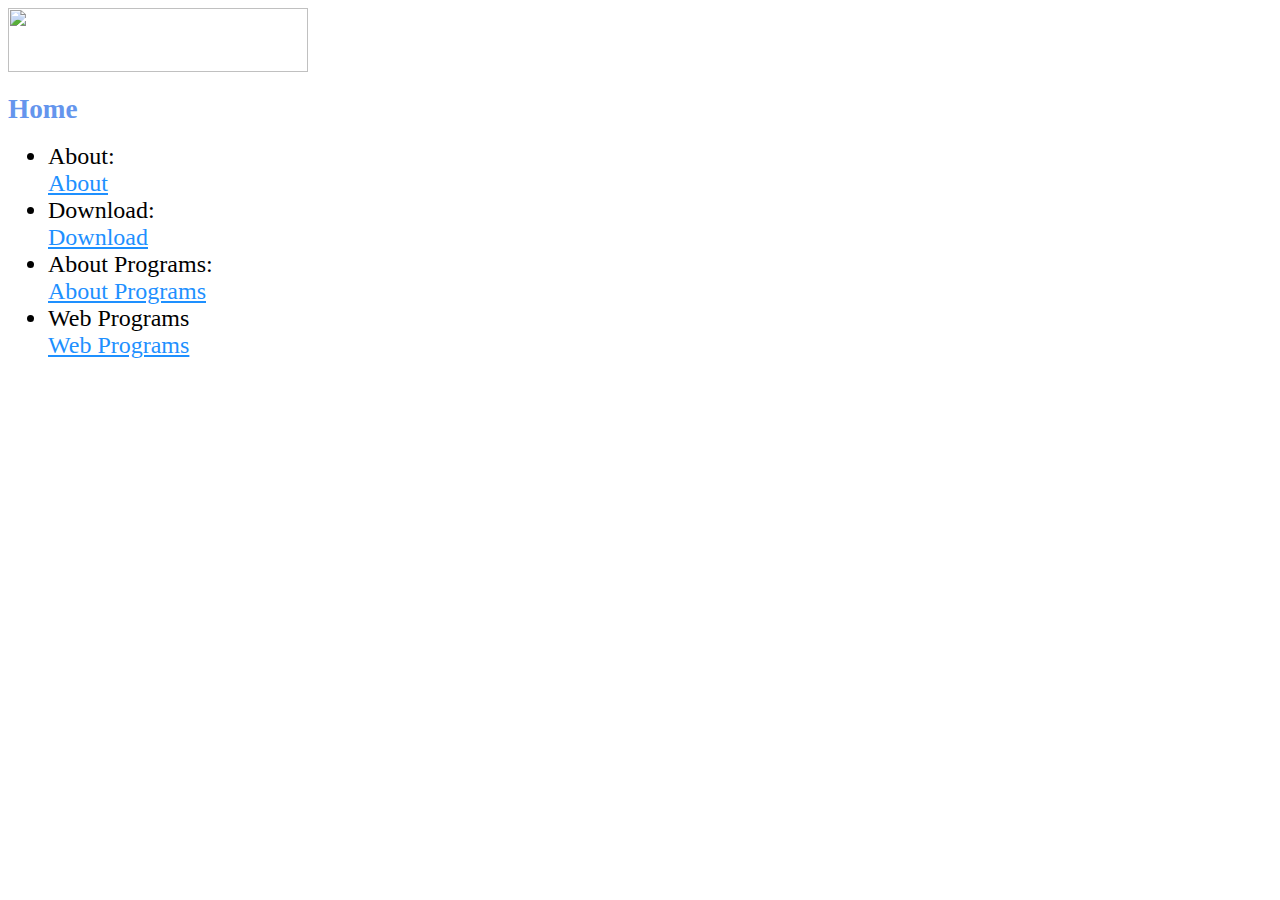
==== index.html @ ef9969cc "initialcommit" ====
<!DOCTYPE html>
<html>
<head>
	<meta http-equiv="CONTENT-TYPE" content="text/html; charset=UTF-8">
	<link rel="stylesheet" href="styles/style.css"/>
	<title>Arrtix_xSoftWare > Home</title>
	<link rel="icon" type="image/x-icon" href="images/favicon.ico">
</head>
<body>
	<img src="images/Arrtix_xSoftWare.png" width="300" height="64">
	<h1 style="font-size:170%;color:cornflowerblue;">Home</h1>
	<ul>
		<li style="font-size: 150%;">About:</li>
		<a href="about.html" style="font-size: 150%;color:dodgerblue;">About</a>
		<li style="font-size: 150%;">Download:</li>
		<a href="download.html" style="font-size: 150%;color:dodgerblue;">Download</a>
		<li style="font-size: 150%;">About Programs:</li>
		<a href="programs.html" style="font-size: 150%;color:dodgerblue;">About Programs</a>
		<li style="font-size: 150%;">Web Programs</li>
		<a href="webprograms.html" style="font-size: 150%;color:dodgerblue;">Web Programs</a>
	</ul>
</body>
</html>
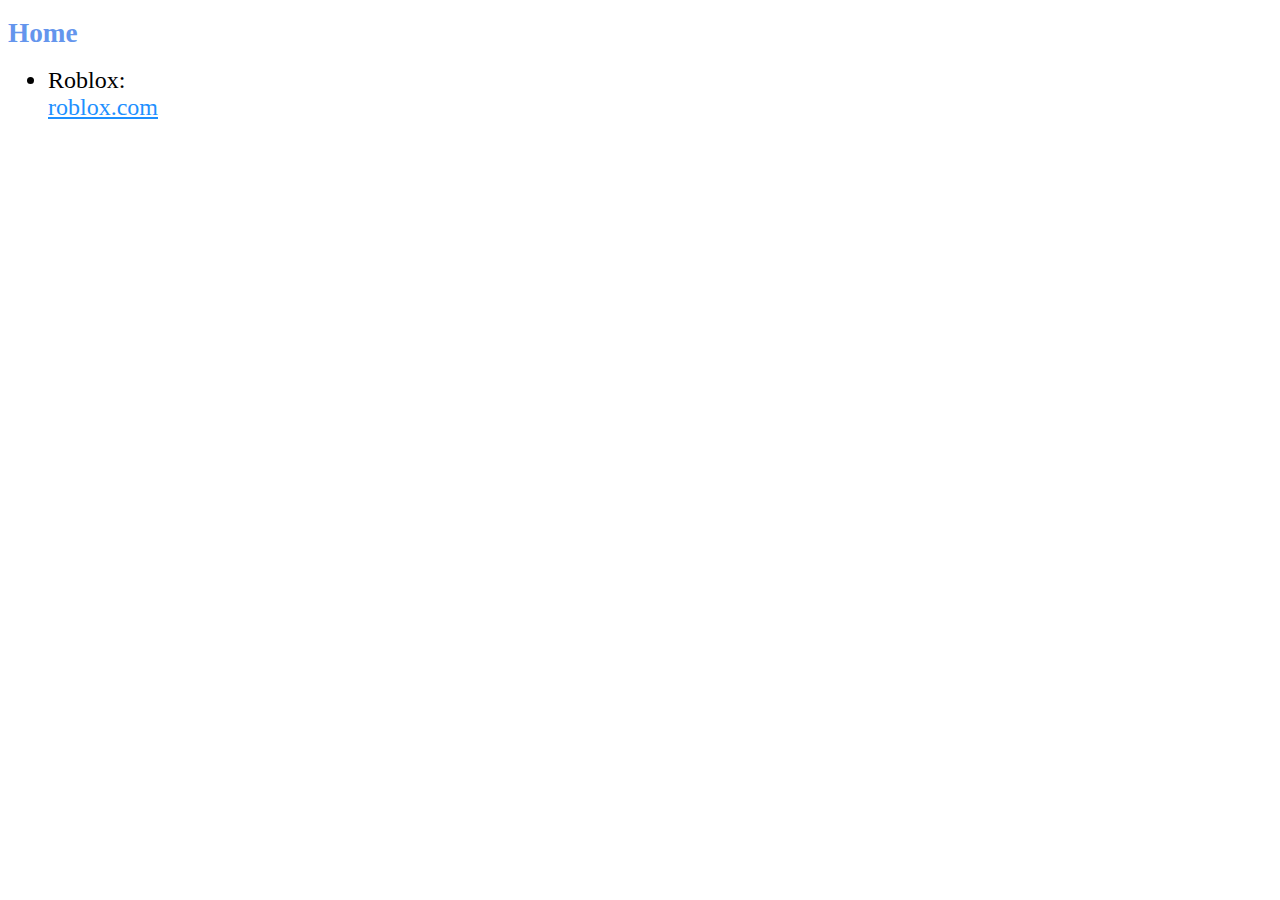
==== commit ce187ce1: "Update index.html" ====
--- a/index.html
+++ b/index.html
@@ -1,23 +1,13 @@
 <!DOCTYPE html>
 <html>
 <head>
-	<meta http-equiv="CONTENT-TYPE" content="text/html; charset=UTF-8">
-	<link rel="stylesheet" href="styles/style.css"/>
 	<title>Arrtix_xSoftWare > Home</title>
-	<link rel="icon" type="image/x-icon" href="images/favicon.ico">
 </head>
 <body>
-	<img src="images/Arrtix_xSoftWare.png" width="300" height="64">
 	<h1 style="font-size:170%;color:cornflowerblue;">Home</h1>
 	<ul>
-		<li style="font-size: 150%;">About:</li>
-		<a href="about.html" style="font-size: 150%;color:dodgerblue;">About</a>
-		<li style="font-size: 150%;">Download:</li>
-		<a href="download.html" style="font-size: 150%;color:dodgerblue;">Download</a>
-		<li style="font-size: 150%;">About Programs:</li>
-		<a href="programs.html" style="font-size: 150%;color:dodgerblue;">About Programs</a>
-		<li style="font-size: 150%;">Web Programs</li>
-		<a href="webprograms.html" style="font-size: 150%;color:dodgerblue;">Web Programs</a>
+		<li style="font-size: 150%;">Roblox:</li>
+		<a href="https://www.roblox.com/home" style="font-size: 150%;color:dodgerblue;">roblox.com</a>
 	</ul>
 </body>
 </html>
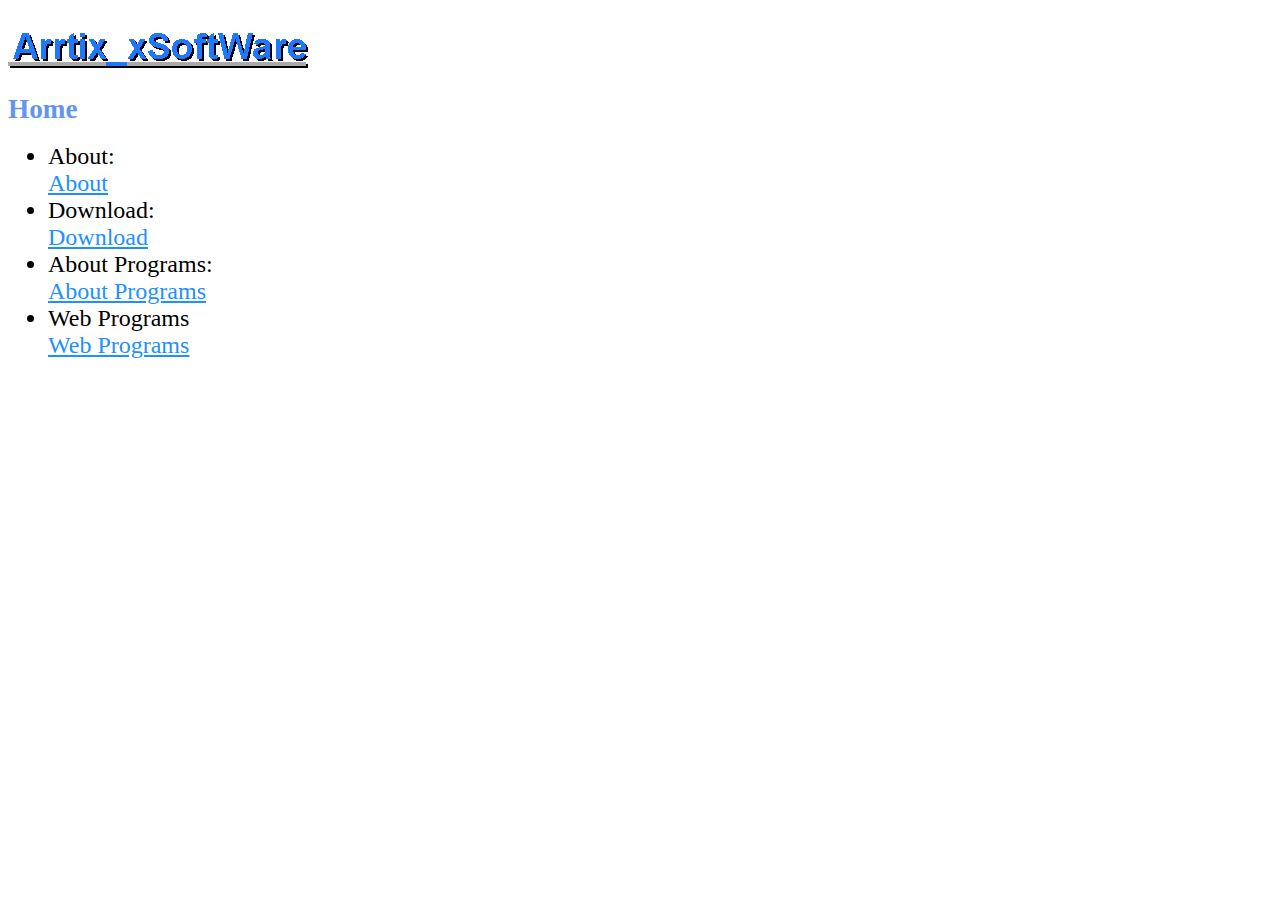
==== commit ece130ab: "Update index.html" ====
--- a/index.html
+++ b/index.html
@@ -1,13 +1,23 @@
 <!DOCTYPE html>
 <html>
 <head>
+	<meta http-equiv="CONTENT-TYPE" content="text/html; charset=UTF-8">
+	<link rel="stylesheet" href="styles/style.css"/>
 	<title>Arrtix_xSoftWare > Home</title>
+	<link rel="icon" type="image/x-icon" href="images/favicon.ico">
 </head>
 <body>
+	<img src="images/Arrtix_xSoftWare.png" width="300" height="64">
 	<h1 style="font-size:170%;color:cornflowerblue;">Home</h1>
 	<ul>
-		<li style="font-size: 150%;">Roblox:</li>
-		<a href="https://www.roblox.com/home" style="font-size: 150%;color:dodgerblue;">roblox.com</a>
+		<li style="font-size: 150%;">About:</li>
+		<a href="about.html" style="font-size: 150%;color:dodgerblue;">About</a>
+		<li style="font-size: 150%;">Download:</li>
+		<a href="download.html" style="font-size: 150%;color:dodgerblue;">Download</a>
+		<li style="font-size: 150%;">About Programs:</li>
+		<a href="programs.html" style="font-size: 150%;color:dodgerblue;">About Programs</a>
+		<li style="font-size: 150%;">Web Programs</li>
+		<a href="webprograms.html" style="font-size: 150%;color:dodgerblue;">Web Programs</a>
 	</ul>
 </body>
 </html>
--- a/styles/style.css
+++ b/styles/style.css
@@ -0,0 +1 @@
+
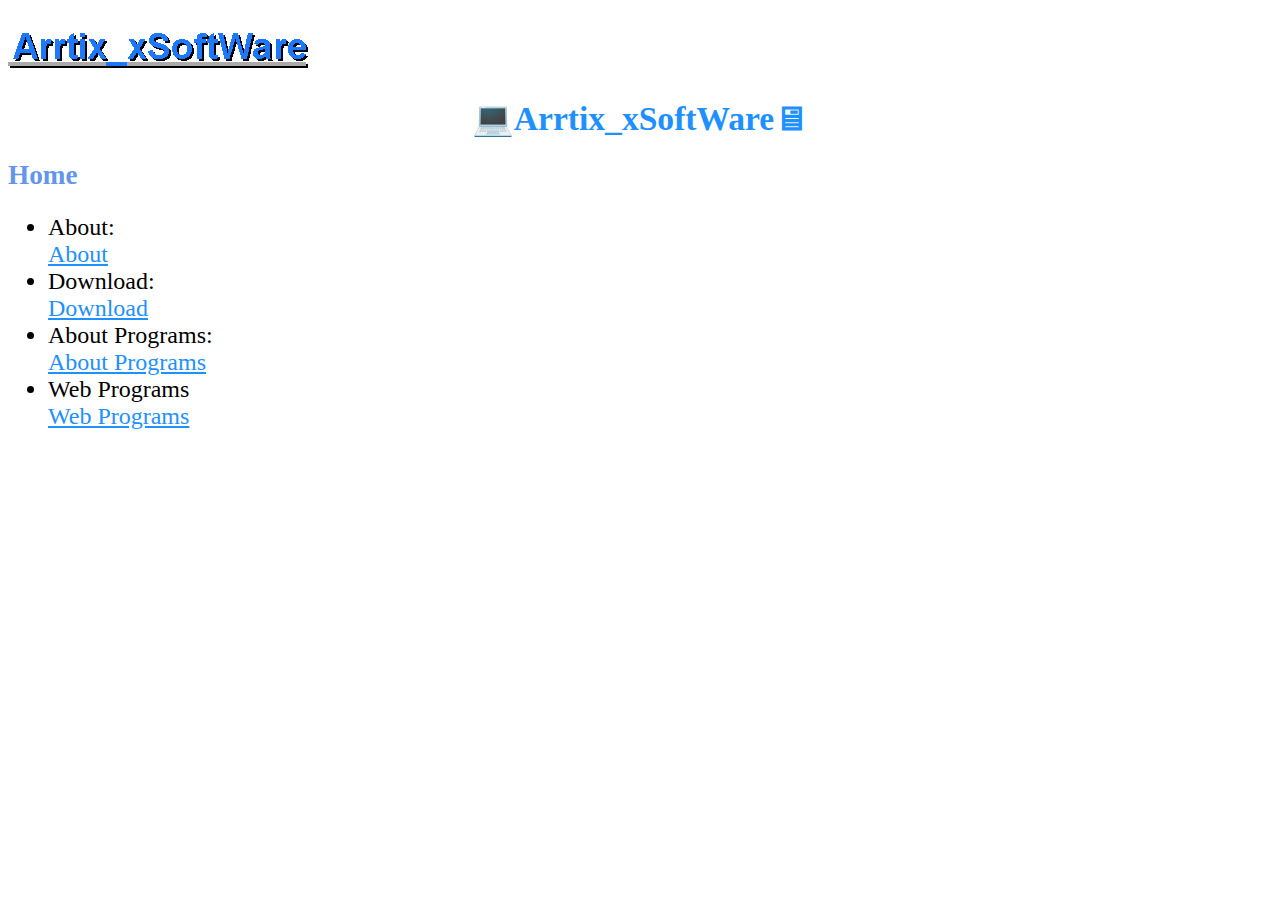
==== commit 6296c442: "Update index.html" ====
--- a/index.html
+++ b/index.html
@@ -8,16 +8,17 @@
 </head>
 <body>
 	<img src="images/Arrtix_xSoftWare.png" width="300" height="64">
-	<h1 style="font-size:170%;color:cornflowerblue;">Home</h1>
+	<h1 style="text-align: center;color: dodgerblue; font-size: 210%;">💻Arrtix_xSoftWare🖥</h1>
+	<h2 style="font-size: 170%;color: cornflowerblue;">Home</h2>
 	<ul>
 		<li style="font-size: 150%;">About:</li>
-		<a href="about.html" style="font-size: 150%;color:dodgerblue;">About</a>
+		<a href="about.html" style="font-size: 150%;color: dodgerblue;">About</a>
 		<li style="font-size: 150%;">Download:</li>
-		<a href="download.html" style="font-size: 150%;color:dodgerblue;">Download</a>
+		<a href="download.html" style="font-size: 150%;color: dodgerblue;">Download</a>
 		<li style="font-size: 150%;">About Programs:</li>
-		<a href="programs.html" style="font-size: 150%;color:dodgerblue;">About Programs</a>
+		<a href="programs.html" style="font-size: 150%;color: dodgerblue;">About Programs</a>
 		<li style="font-size: 150%;">Web Programs</li>
-		<a href="webprograms.html" style="font-size: 150%;color:dodgerblue;">Web Programs</a>
+		<a href="webprograms.html" style="font-size: 150%;color: dodgerblue;">Web Programs</a>
 	</ul>
 </body>
 </html>
--- a/styles/style.css
+++ b/styles/style.css
@@ -1 +1,3 @@
-
+.body {
+  .text-align: middle;
+}
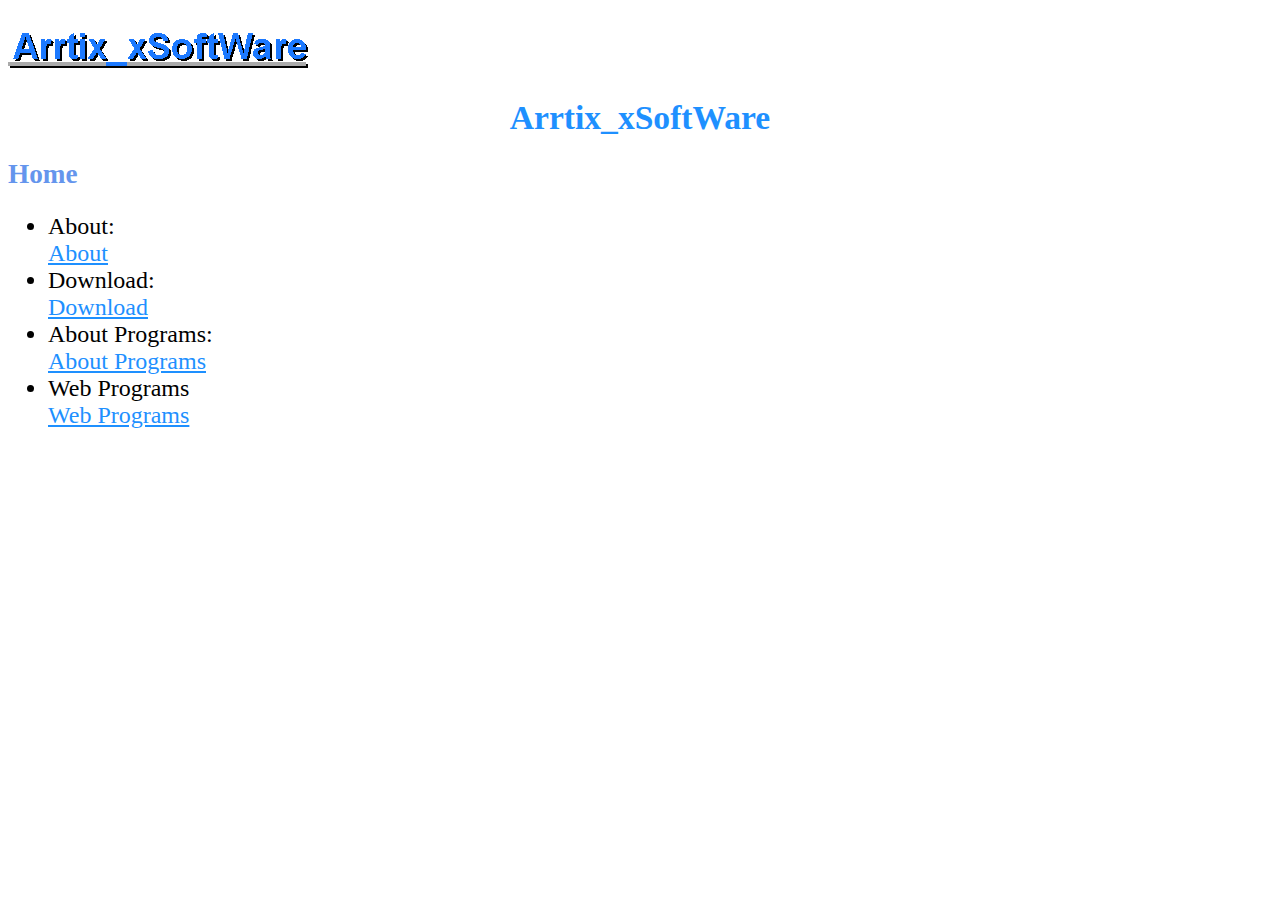
==== commit 3969bd31: "Update index.html" ====
--- a/index.html
+++ b/index.html
@@ -8,7 +8,7 @@
 </head>
 <body>
 	<img src="images/Arrtix_xSoftWare.png" width="300" height="64">
-	<h1 style="text-align: center;color: dodgerblue; font-size: 210%;">💻Arrtix_xSoftWare🖥</h1>
+	<h1 style="text-align: center;color: dodgerblue; font-size: 210%;">Arrtix_xSoftWare</h1>
 	<h2 style="font-size: 170%;color: cornflowerblue;">Home</h2>
 	<ul>
 		<li style="font-size: 150%;">About:</li>
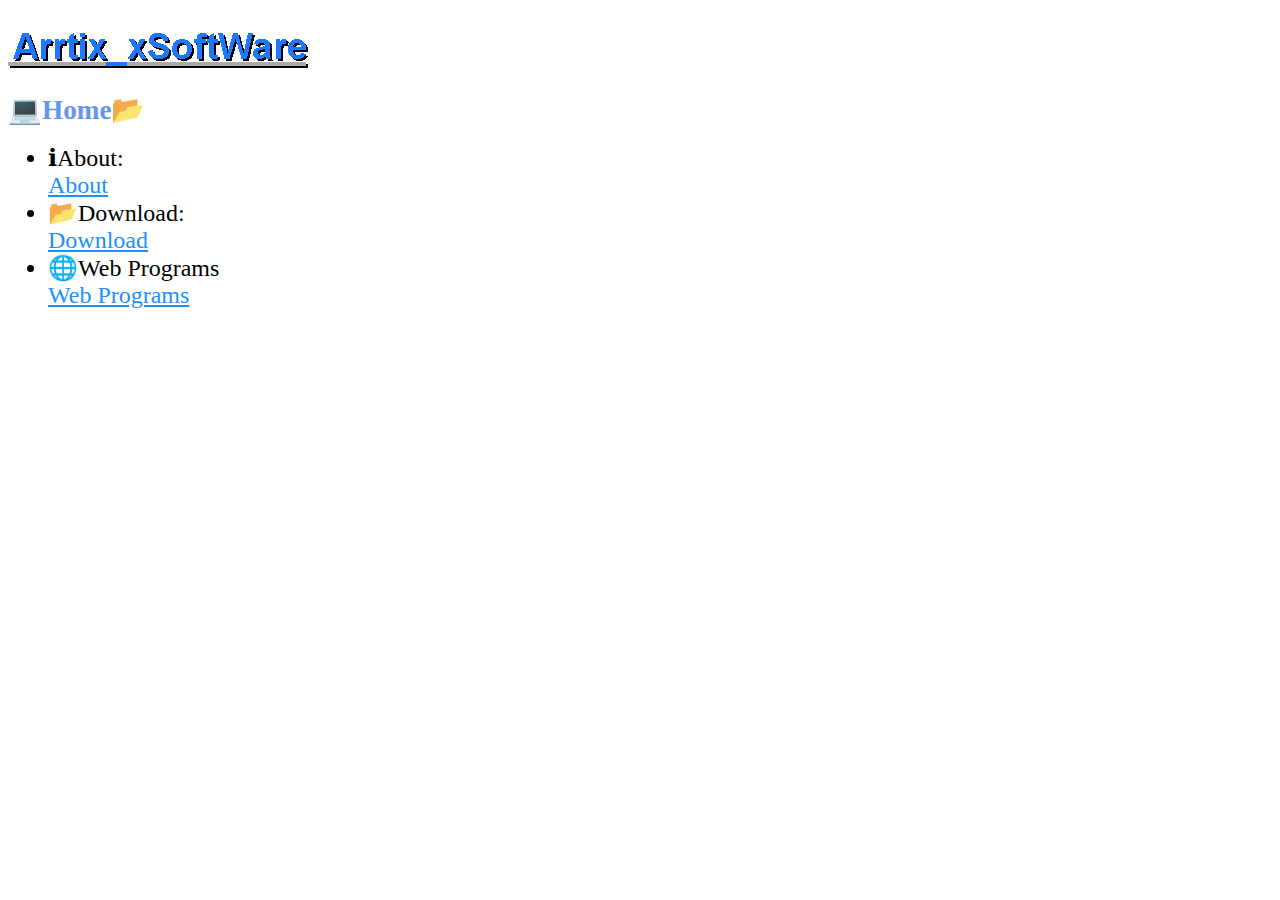
==== commit 6989547f: "Update index.html" ====
--- a/index.html
+++ b/index.html
@@ -8,16 +8,13 @@
 </head>
 <body>
 	<img src="images/Arrtix_xSoftWare.png" width="300" height="64">
-	<h1 style="text-align: center;color: dodgerblue; font-size: 210%;">Arrtix_xSoftWare</h1>
-	<h2 style="font-size: 170%;color: cornflowerblue;">Home</h2>
+	<h1 style="font-size: 170%;color: cornflowerblue;">💻Home📂</h1>
 	<ul>
-		<li style="font-size: 150%;">About:</li>
+		<li style="font-size: 150%;">ℹAbout:</li>
 		<a href="about.html" style="font-size: 150%;color: dodgerblue;">About</a>
-		<li style="font-size: 150%;">Download:</li>
+		<li style="font-size: 150%;">📂Download:</li>
 		<a href="download.html" style="font-size: 150%;color: dodgerblue;">Download</a>
-		<li style="font-size: 150%;">About Programs:</li>
-		<a href="programs.html" style="font-size: 150%;color: dodgerblue;">About Programs</a>
-		<li style="font-size: 150%;">Web Programs</li>
+		<li style="font-size: 150%;">🌐Web Programs</li>
 		<a href="webprograms.html" style="font-size: 150%;color: dodgerblue;">Web Programs</a>
 	</ul>
 </body>
